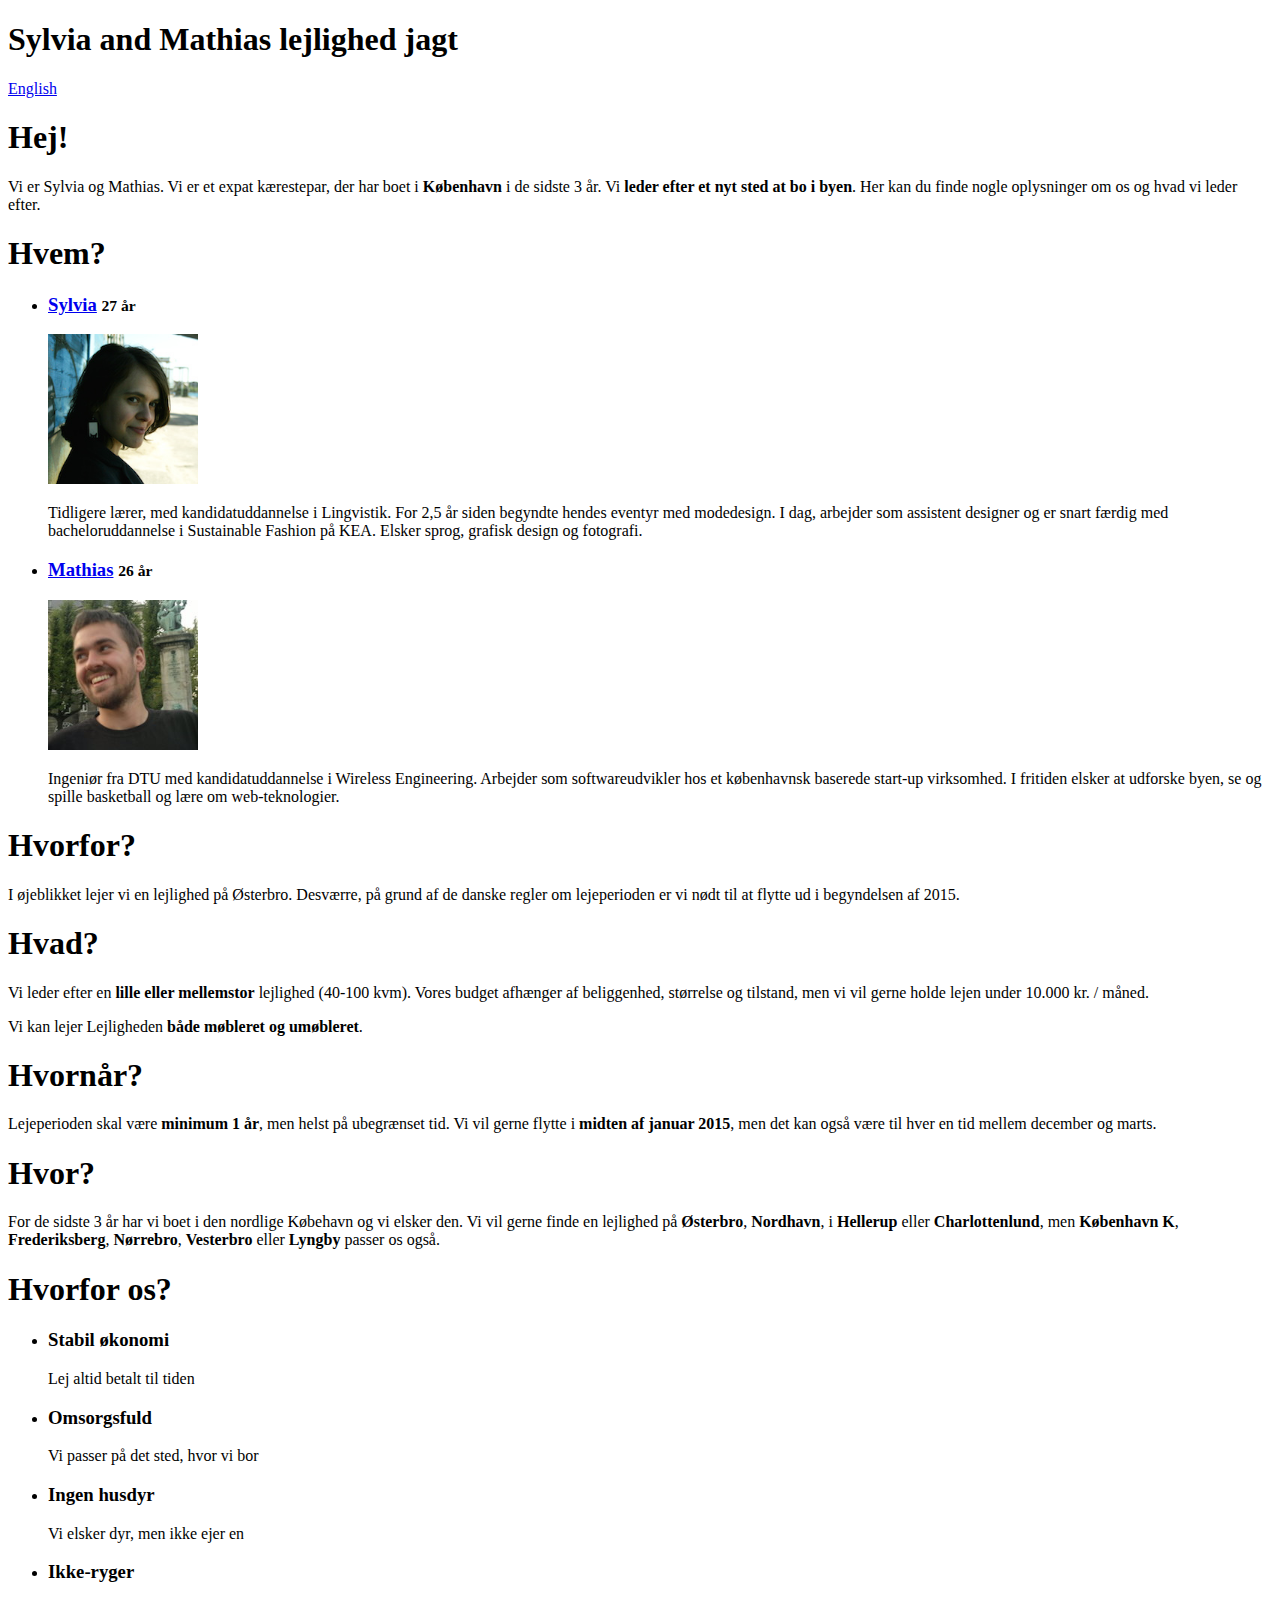
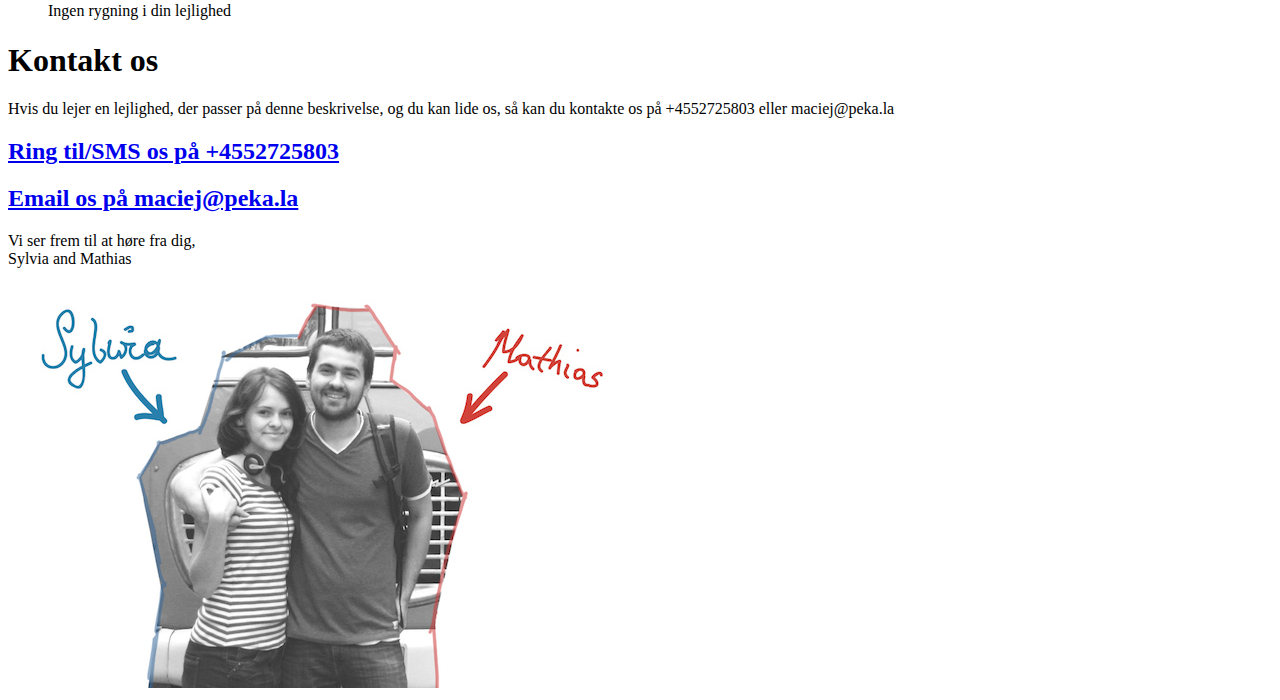
==== app/da/index.html @ 99efad4e "Initial commit" ====
<!doctype html>
<html lang="">
  <head>
    <meta charset="utf-8">
    <meta http-equiv="content-language" content="da" /> 
    <meta http-equiv="X-UA-Compatible" content="IE=edge">
    <meta name="description" content="Friendly couple looking for apartment in Copenhagen.">
    <meta name="viewport" content="width=device-width, initial-scale=1">
    <meta property="og:image" content="http://apartment.peka.la/images/ms.jpg" />
    <title>Mathias and Sylwia lejlighed jagt</title>

    <!-- Page styles -->
    <link rel="stylesheet" href="../styles/main.css">
  </head>
  <body>
    <header class="app-bar promote-layer">
      <div class="app-bar-container">
<!--         <button class="menu"><img src="images/hamburger.svg" alt="Menu"></button> -->
        <h1 class="logo">Sylvia and Mathias <strong>lejlighed jagt</strong></h1>
        <section class="app-bar-actions">
          <a href="..">English</a>
        </section>
      </div>
    </header>

  <main>
      <h1 id="hello">Hej!</h1>
      <p>Vi er Sylvia og Mathias. Vi er et expat kærestepar, der har boet i <strong>København</strong> i de sidste 3 år.  Vi <strong>leder efter et nyt sted at bo i byen</strong>. Her kan du finde nogle oplysninger om os og hvad vi leder efter. 
      <h1 id="who">Hvem?</h1>
      <section class="styleguide__guides-section">
        <div class="guides-section">
          <ul class="guides-list container-medium">
            <li class="guides-list__item g--half theme--multi-device-layouts ">
            <div class="primary-content">
              <h3 class="xlarge"><a href="http://sylwiakarolina.com" class="themed">Sylvia</a> <small>27 år</small></h3>
              <img class="avatar" src="../images/skd.jpg" height="150" width="150" alt="Sylvia">
              <p>Tidligere lærer, med kandidatuddannelse i Lingvistik. For 2,5 år siden begyndte hendes eventyr med modedesign. I dag, arbejder som assistent designer og er snart færdig med bacheloruddannelse i Sustainable Fashion på KEA. Elsker sprog, grafisk design og fotografi.</p>
            </div>
            </li>
            <li class="guides-list__item g--half theme--introduction-to-media g--last">
            <div class="primary-content">
              <h3 class="xlarge"><a href="http://peka.la" class="themed">Mathias</a> <small>26 år</small></h3>
              <img class="avatar" src="../images/mp.jpeg" height="150" width="150" alt="Mathias">
              <p>Ingeniør fra DTU med kandidatuddannelse i Wireless Engineering. Arbejder som softwareudvikler hos et københavnsk baserede start-up virksomhed. I fritiden elsker at udforske byen, se og spille basketball og lære om web-teknologier.</p>
            </div>
            </li>
          </ul>
        </div>
      </section>

      <h1>Hvorfor?</h1>
      <p>I øjeblikket lejer vi en lejlighed på Østerbro. Desværre, på grund af de danske regler om lejeperioden er vi nødt til at flytte ud i begyndelsen af 2015.</p>

      <h1 id="hello">Hvad?</h1>

      <p>Vi leder efter en <strong>lille eller mellemstor</strong> lejlighed (40-100 kvm). Vores budget afhænger af beliggenhed, størrelse og tilstand, men vi vil gerne holde lejen under 10.000 kr. / måned.</p>

      <p>Vi kan lejer Lejligheden <strong>både møbleret og umøbleret</strong>.</p>

      <h1 id="hello">Hvornår?</h1>

      <p>Lejeperioden skal være <strong>minimum 1 år</strong>, men helst på ubegrænset tid. Vi vil gerne flytte i <strong>midten af januar 2015</strong>, men det kan også være til hver en tid mellem december og marts. </p>

      <h1 id="hello">Hvor?</h1>
      <p>For de sidste 3 år har vi boet i den nordlige Købehavn og vi elsker den. Vi vil gerne finde en lejlighed på
<strong>Østerbro</strong>, <strong>Nordhavn</strong>, i <strong>Hellerup</strong> eller <strong>Charlottenlund</strong>, men <strong>København K</strong>, <strong>Frederiksberg</strong>, <strong>Nørrebro</strong>, <strong>Vesterbro</strong> eller <strong>Lyngby</strong> passer os også.</p>

      <h1 id="why">Hvorfor os?</h1>
        <div class="container">
          <ul class="list-guides-intro list-centered list--reset clear">
            <li class="g-medium--half g-wide--1 theme--multi-device-layouts  ">
              <span class="icon-circle--large themed--background"><i class="icon flaticon-wallet"></i></span>
              <h3 class="large text-divider"><strong>Stabil økonomi</strong></h3>
              <p>Lej altid betalt til tiden</p>
            </li>
            <li class="g-medium--half g-wide--1 theme--introduction-to-media g-medium--last ">
              <span class="icon-circle--large themed--background"><i class="icon flaticon-home"></i></span>
              <h3 class="large text-divider"><strong>Omsorgsfuld</strong></h3>
              <p>Vi passer på det sted, hvor vi bor</p>
            </li>
            <li class="g-medium--half g-wide--1 theme--user-input  ">
              <span class="icon-circle--large themed--background"><i class="icon flaticon-pet"></i></span>
              <h3 class="large text-divider"><strong>Ingen husdyr</strong></h3>
              <p>Vi elsker dyr, men ikke ejer en</p>
            </li>
            <li class="g-medium--half g-wide--1 theme--performance g-medium--last  g-wide--last ">
              <span class="icon-circle--large themed--background"><i class="icon flaticon-smoking"></i></span>
              <h3 class="large text-divider"><strong>Ikke-ryger</strong></h3>
              <p>Ingen rygning i din lejlighed</p>
            </li>
          </ul>
        </div>

      <h1 id="contact">Kontakt os</h1>
      <p>Hvis du lejer en lejlighed, der passer på denne beskrivelse, og du kan lide os, så kan du kontakte os på +4552725803 eller maciej@peka.la</p>
      <div class="container">

        <h2><a title="Ring til os på +4552725803" href="tel:004552725803" class="button--primary">Ring til/SMS os på +4552725803</a></h2>
        <h2><a title="Email os på maciej@peka.la" href="mailto:maciej@peka.la" class="button--primary">Email os på maciej@peka.la</a></h2>
      </div>

    </main>

    <footer>Vi ser frem til at høre fra dig,<br> Sylvia and Mathias</footer>
    <img class="footer--img" src="../images/ms.jpg" alt="Sylvia og Mathias">

  </body>
</html>
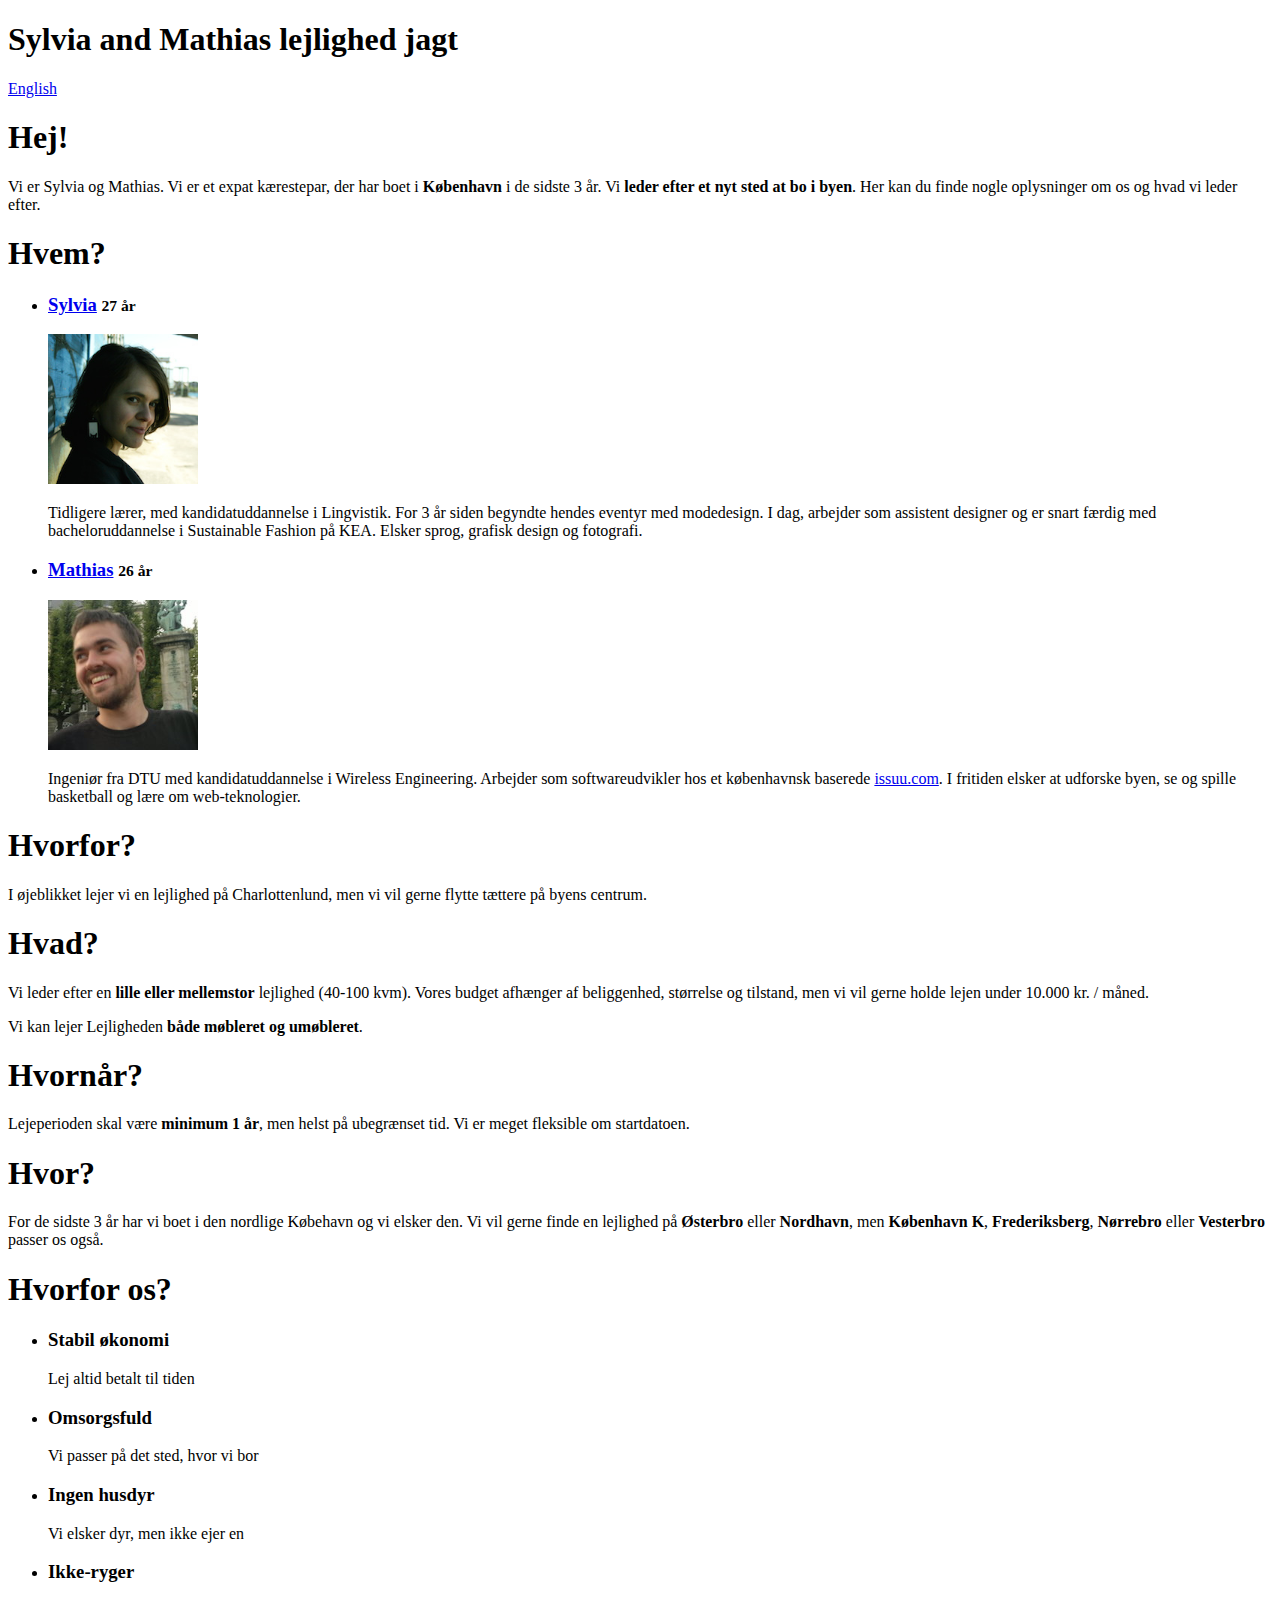
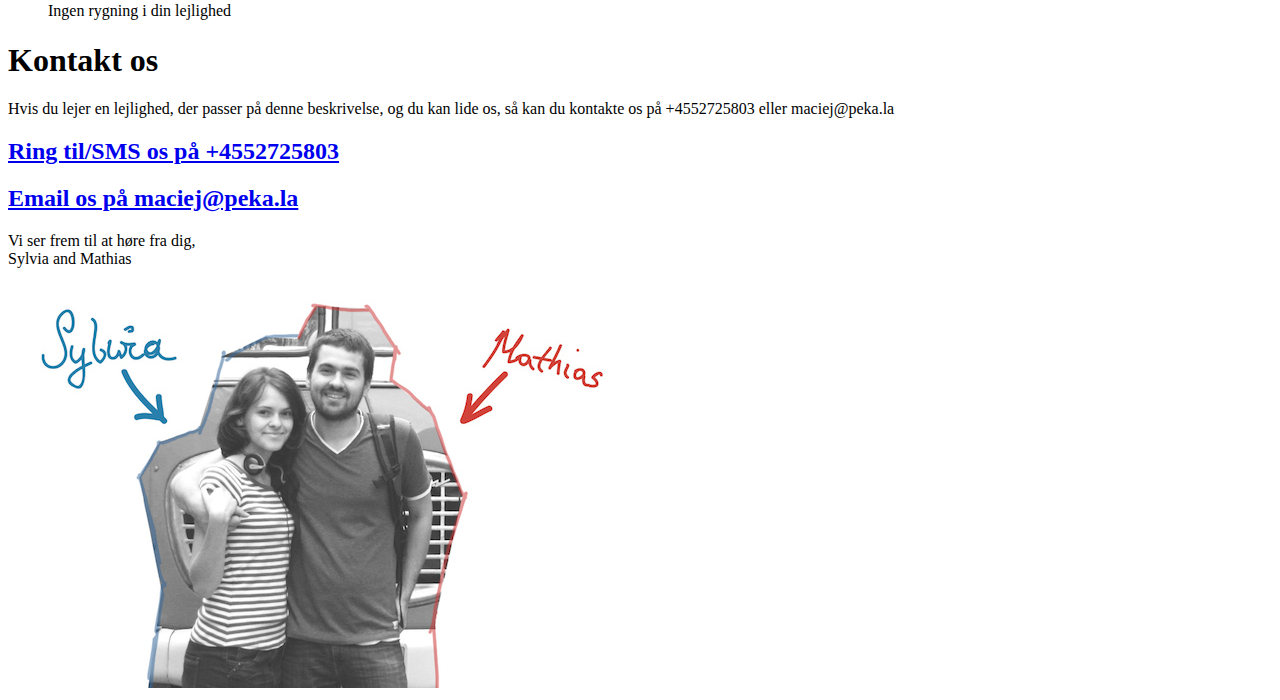
==== commit f26437d9: "Update text" ====
--- a/app/da/index.html
+++ b/app/da/index.html
@@ -34,14 +34,14 @@
             <div class="primary-content">
               <h3 class="xlarge"><a href="http://sylwiakarolina.com" class="themed">Sylvia</a> <small>27 år</small></h3>
               <img class="avatar" src="../images/skd.jpg" height="150" width="150" alt="Sylvia">
-              <p>Tidligere lærer, med kandidatuddannelse i Lingvistik. For 2,5 år siden begyndte hendes eventyr med modedesign. I dag, arbejder som assistent designer og er snart færdig med bacheloruddannelse i Sustainable Fashion på KEA. Elsker sprog, grafisk design og fotografi.</p>
+              <p>Tidligere lærer, med kandidatuddannelse i Lingvistik. For 3 år siden begyndte hendes eventyr med modedesign. I dag, arbejder som assistent designer og er snart færdig med bacheloruddannelse i Sustainable Fashion på KEA. Elsker sprog, grafisk design og fotografi.</p>
             </div>
             </li>
             <li class="guides-list__item g--half theme--introduction-to-media g--last">
             <div class="primary-content">
               <h3 class="xlarge"><a href="http://peka.la" class="themed">Mathias</a> <small>26 år</small></h3>
               <img class="avatar" src="../images/mp.jpeg" height="150" width="150" alt="Mathias">
-              <p>Ingeniør fra DTU med kandidatuddannelse i Wireless Engineering. Arbejder som softwareudvikler hos et københavnsk baserede start-up virksomhed. I fritiden elsker at udforske byen, se og spille basketball og lære om web-teknologier.</p>
+              <p>Ingeniør fra DTU med kandidatuddannelse i Wireless Engineering. Arbejder som softwareudvikler hos et københavnsk baserede <a target="_blank" href="http://issuu.com"> issuu.com</a>. I fritiden elsker at udforske byen, se og spille basketball og lære om web-teknologier.</p>
             </div>
             </li>
           </ul>
@@ -49,7 +49,7 @@
       </section>
 
       <h1>Hvorfor?</h1>
-      <p>I øjeblikket lejer vi en lejlighed på Østerbro. Desværre, på grund af de danske regler om lejeperioden er vi nødt til at flytte ud i begyndelsen af 2015.</p>
+      <p>I øjeblikket lejer vi en lejlighed på Charlottenlund, men vi vil gerne flytte tættere på byens centrum.</p>
 
       <h1 id="hello">Hvad?</h1>
 
@@ -59,11 +59,11 @@
 
       <h1 id="hello">Hvornår?</h1>
 
-      <p>Lejeperioden skal være <strong>minimum 1 år</strong>, men helst på ubegrænset tid. Vi vil gerne flytte i <strong>midten af januar 2015</strong>, men det kan også være til hver en tid mellem december og marts. </p>
+      <p>Lejeperioden skal være <strong>minimum 1 år</strong>, men helst på ubegrænset tid. Vi er meget fleksible om startdatoen.</p>
 
       <h1 id="hello">Hvor?</h1>
       <p>For de sidste 3 år har vi boet i den nordlige Købehavn og vi elsker den. Vi vil gerne finde en lejlighed på
-<strong>Østerbro</strong>, <strong>Nordhavn</strong>, i <strong>Hellerup</strong> eller <strong>Charlottenlund</strong>, men <strong>København K</strong>, <strong>Frederiksberg</strong>, <strong>Nørrebro</strong>, <strong>Vesterbro</strong> eller <strong>Lyngby</strong> passer os også.</p>
+<strong>Østerbro</strong> eller <strong>Nordhavn</strong>, men <strong>København K</strong>, <strong>Frederiksberg</strong>, <strong>Nørrebro</strong> eller <strong>Vesterbro</strong> passer os også.</p>
 
       <h1 id="why">Hvorfor os?</h1>
         <div class="container">
